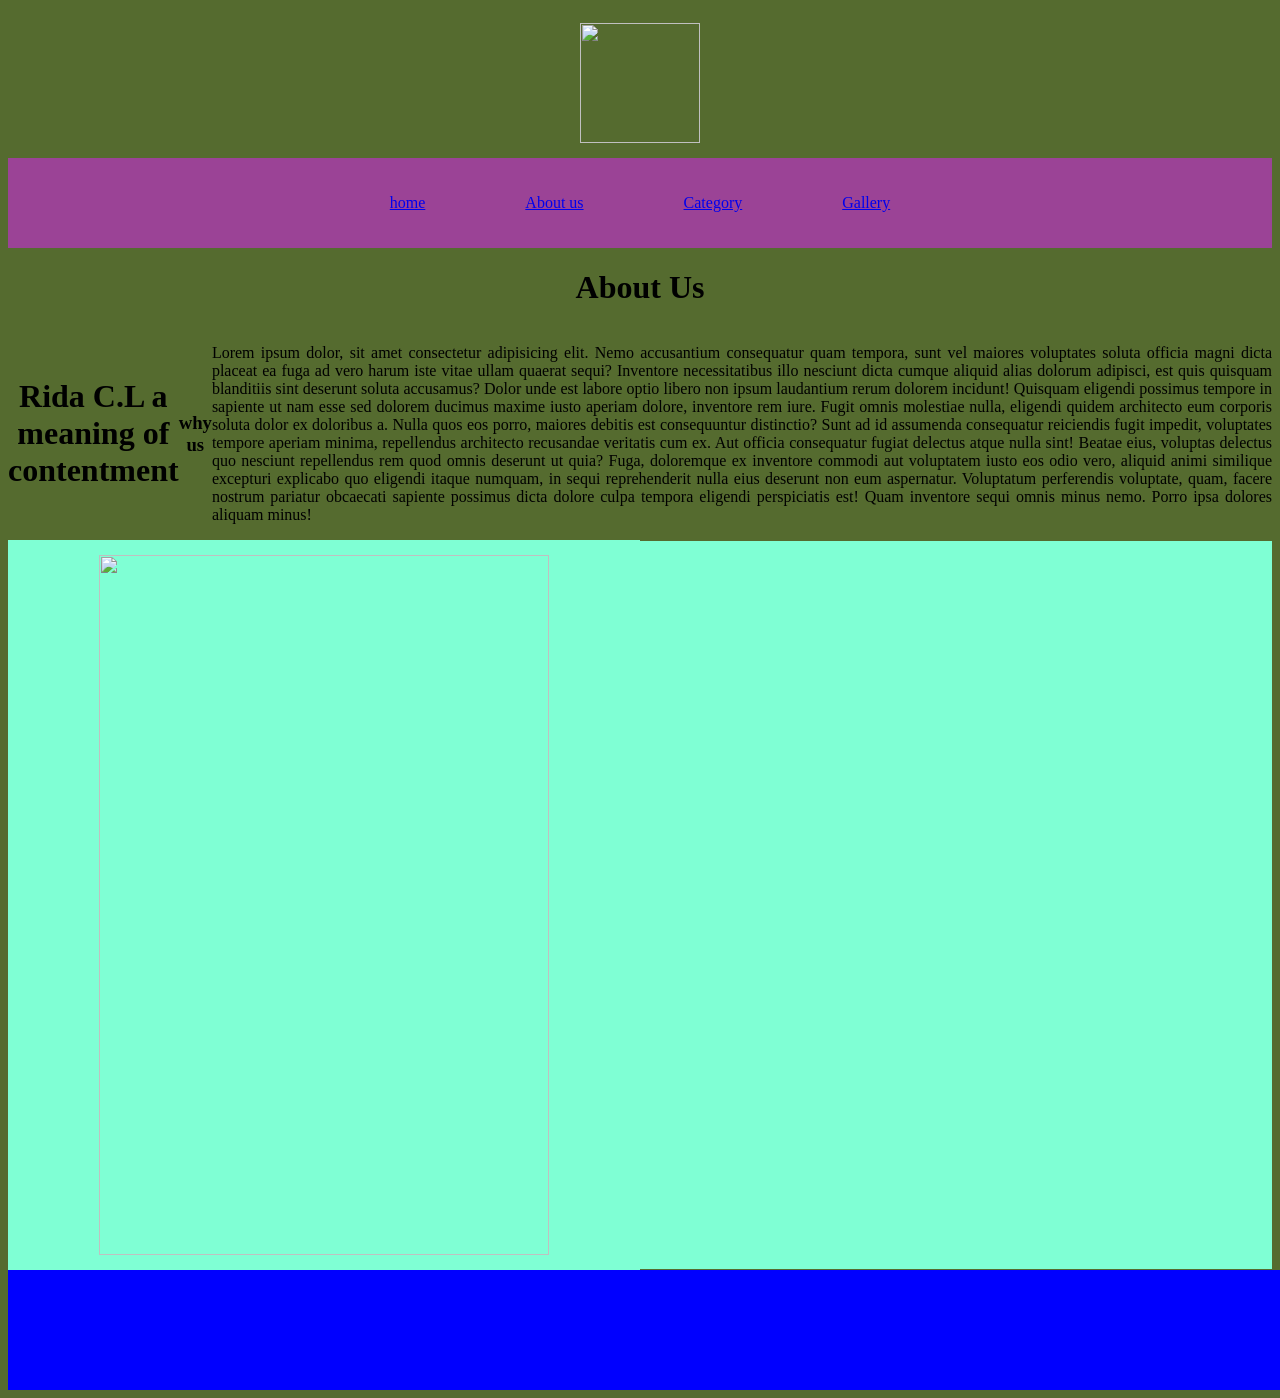
==== about.html @ 9226c7c2 "base 0 setup" ====
<!DOCTYPE html>
<html lang="en">
<head>
    <meta charset="UTF-8">
    <meta name="viewport" content="width=device-width, initial-scale=1.0">
    <title>demo</title>
    <link rel="stylesheet" href="style.css">
</head>
<body>
    <div class="center" >
        <img id="logo" src="https://encrypted-tbn0.gstatic.com/images?q=tbn:ANd9GcSZ584acfWMPuHP7nRm1z5_Yt5zLmKyGrANsQ&s" alt="">
    </div>
    <div class="class">
        <div class="navLinks"><a href="./index.html">home</a></div>
        <div class="navLinks"><a href="./about.html">About us</a></div>
        <div class="navLinks"><a href="./category.html">Category</a></div>
        <div class="navLinks"><a href="./gallery.html">Gallery</a></div>
    </div>
    <div>
        <h1 class="text-center">About Us</h1>
    </div>
    <div class="center">
        <h1 class="text-center">Rida C.L a meaning of contentment</h1>
        <h3 class="text-center">why us</h3>
        <p>Lorem ipsum dolor, sit amet consectetur adipisicing elit. Nemo accusantium consequatur quam tempora, sunt vel maiores voluptates soluta officia magni dicta placeat ea fuga ad vero harum iste vitae ullam quaerat sequi? Inventore necessitatibus illo nesciunt dicta cumque aliquid alias dolorum adipisci, est quis quisquam blanditiis sint deserunt soluta accusamus? Dolor unde est labore optio libero non ipsum laudantium rerum dolorem incidunt! Quisquam eligendi possimus tempore in sapiente ut nam esse sed dolorem ducimus maxime iusto aperiam dolore, inventore rem iure. Fugit omnis molestiae nulla, eligendi quidem architecto eum corporis soluta dolor ex doloribus a. Nulla quos eos porro, maiores debitis est consequuntur distinctio? Sunt ad id assumenda consequatur reiciendis fugit impedit, voluptates tempore aperiam minima, repellendus architecto recusandae veritatis cum ex. Aut officia consequatur fugiat delectus atque nulla sint! Beatae eius, voluptas delectus quo nesciunt repellendus rem quod omnis deserunt ut quia? Fuga, doloremque ex inventore commodi aut voluptatem iusto eos odio vero, aliquid animi similique excepturi explicabo quo eligendi itaque numquam, in sequi reprehenderit nulla eius deserunt non eum aspernatur. Voluptatum perferendis voluptate, quam, facere nostrum pariatur obcaecati sapiente possimus dicta dolore culpa tempora eligendi perspiciatis est! Quam inventore sequi omnis minus nemo. Porro ipsa dolores aliquam minus!</p>
    </div>
    <div class="row">
        <div class="half center"><img id="map" src="https://encrypted-tbn0.gstatic.com/images?q=tbn:ANd9GcSZYbRCf2S3jAubgTmNQi9IJPdprsr9EpzipQ&s" alt=""></div>
       <div class="half center"> <iframe src="https://www.google.com/maps/embed?pb=!1m18!1m12!1m3!1d27297.50704779843!2d76.12238014492242!3d31.21550990868659!2m3!1f0!2f0!3f0!3m2!1i1024!2i768!4f13.1!3m3!1m2!1s0x391abf0ab28886b1%3A0x6378c3f3389d6276!2sGarhshankar%2C%20Punjab%20144527!5e0!3m2!1sen!2sin!4v1779979098706!5m2!1sen!2sin" width=" 450" height="728" style="border:0;" allowfullscreen="" loading="lazy" referrerpolicy="no-referrer-when-downgrade"></iframe></div>
    </div>
    
   
    <div id="footer"></div>
        
    
</body>
</html>
---- style.css ----
.class{
    height: 90px;
    background-color: rgb(155, 67, 150);
    display: flex;
    justify-content: center;
    align-items: center;

}
.row{
    display: flex;
    align-items: center;
    justify-content: center;
    flex-direction: row;

}
#contentBox{
    height: 100%;
    width: 33.3%;
    background-color: brown;
    margin: 15px;
}
#footer{ 
    height: 120px; 
    width: 180vh;
    background-color: blue;
} 
body{ 
    background-color: darkolivegreen;
}
p{
    text-align: justify;
}


.navLinks{ 
    margin-left: 50px;
    margin-right: 50px;
}
#logo{
    height: 120px;
    width: 120px;
}
.center{
     display: flex;
    justify-content: center;
    align-items: center;
}
img{
    height: 500px;
    width: 450px;
    margin: 15px;
}
#map{
    height: 700px;
    margin: 15px;
}
.text-center{
    text-align: center;
}
.half{
    width: 50%;
    background-color: aquamarine;
}
#category{
    height: 100%;
    width: 25%;
    background-color: rgb(159, 159, 214);
    margin: 15px;
}
#options{
    width: 75%;
    height: 220vh;
    background-color: palevioletred;
}
.cate{
    height: 400px;
    width: 33%;
    margin: 20px;
}
.line{
    display: flex;
}
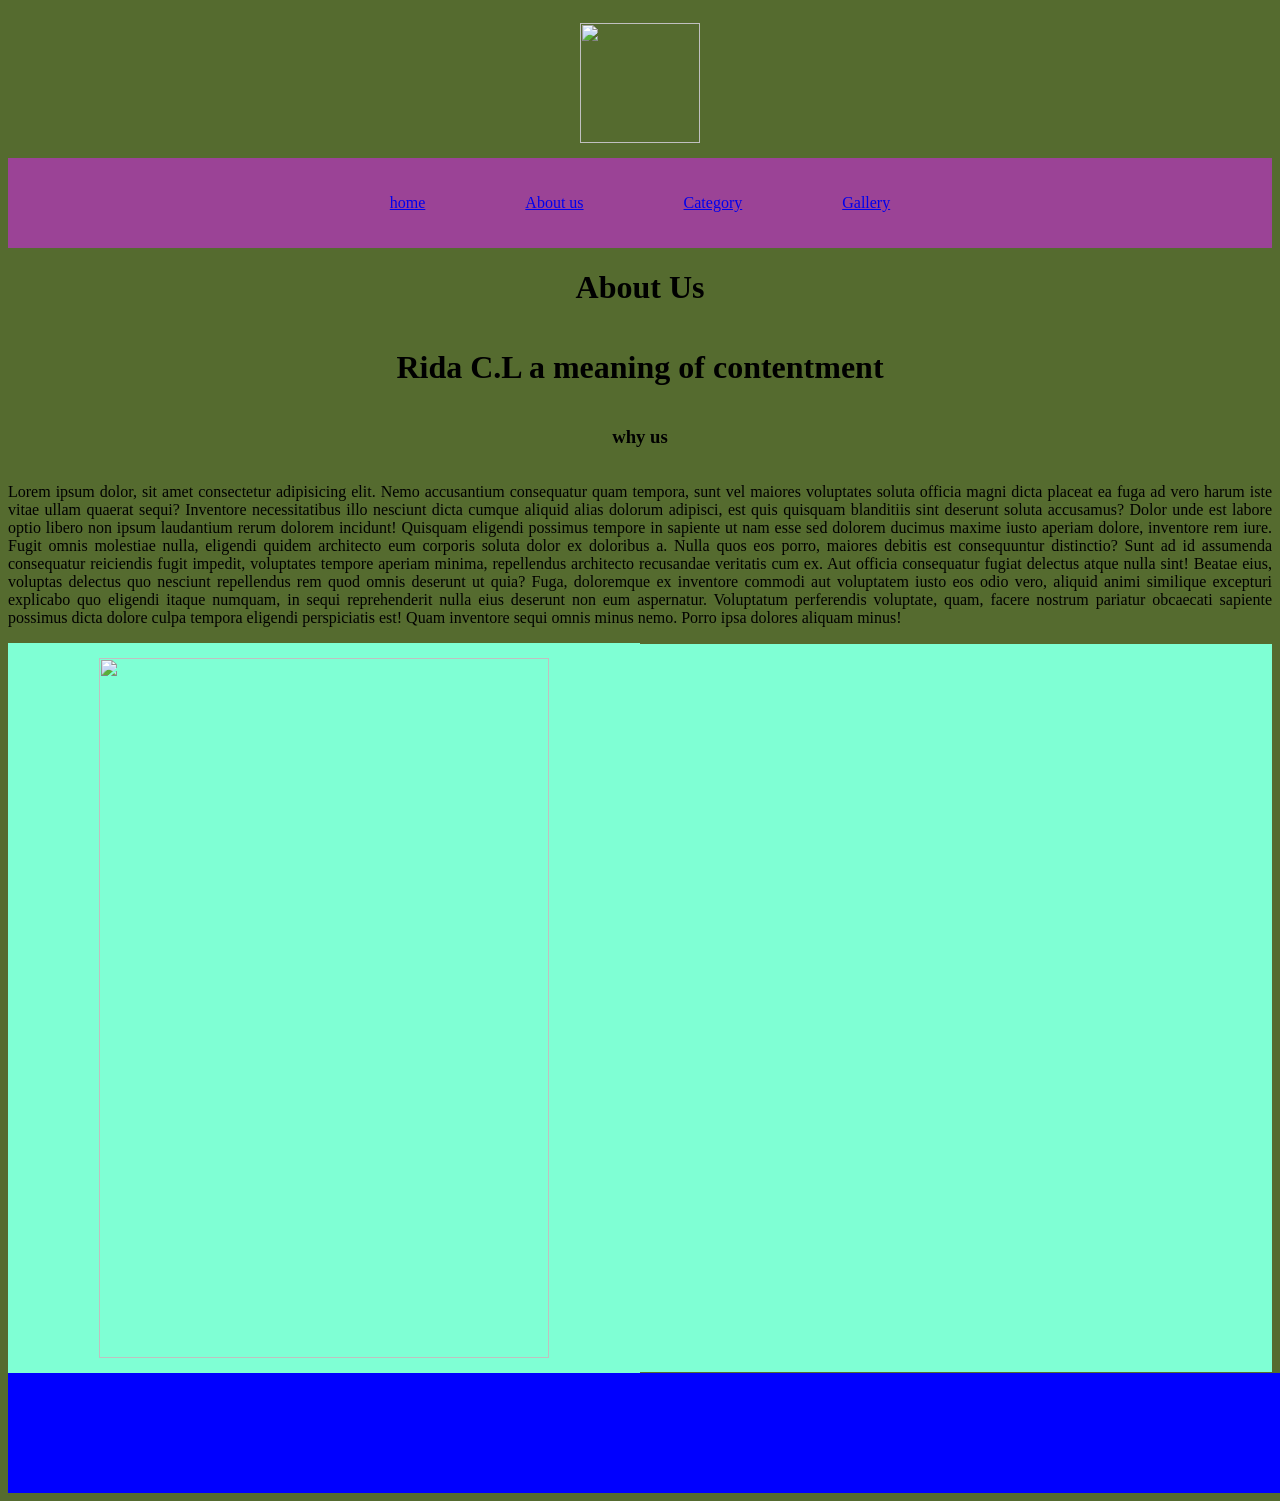
==== commit 176de51a: "new class added" ====
--- a/about.html
+++ b/about.html
@@ -19,7 +19,7 @@
     <div>
         <h1 class="text-center">About Us</h1>
     </div>
-    <div class="center">
+    <div class="center column">
         <h1 class="text-center">Rida C.L a meaning of contentment</h1>
         <h3 class="text-center">why us</h3>
         <p>Lorem ipsum dolor, sit amet consectetur adipisicing elit. Nemo accusantium consequatur quam tempora, sunt vel maiores voluptates soluta officia magni dicta placeat ea fuga ad vero harum iste vitae ullam quaerat sequi? Inventore necessitatibus illo nesciunt dicta cumque aliquid alias dolorum adipisci, est quis quisquam blanditiis sint deserunt soluta accusamus? Dolor unde est labore optio libero non ipsum laudantium rerum dolorem incidunt! Quisquam eligendi possimus tempore in sapiente ut nam esse sed dolorem ducimus maxime iusto aperiam dolore, inventore rem iure. Fugit omnis molestiae nulla, eligendi quidem architecto eum corporis soluta dolor ex doloribus a. Nulla quos eos porro, maiores debitis est consequuntur distinctio? Sunt ad id assumenda consequatur reiciendis fugit impedit, voluptates tempore aperiam minima, repellendus architecto recusandae veritatis cum ex. Aut officia consequatur fugiat delectus atque nulla sint! Beatae eius, voluptas delectus quo nesciunt repellendus rem quod omnis deserunt ut quia? Fuga, doloremque ex inventore commodi aut voluptatem iusto eos odio vero, aliquid animi similique excepturi explicabo quo eligendi itaque numquam, in sequi reprehenderit nulla eius deserunt non eum aspernatur. Voluptatum perferendis voluptate, quam, facere nostrum pariatur obcaecati sapiente possimus dicta dolore culpa tempora eligendi perspiciatis est! Quam inventore sequi omnis minus nemo. Porro ipsa dolores aliquam minus!</p>
--- a/style.css
+++ b/style.css
@@ -11,6 +11,14 @@
     align-items: center;
     justify-content: center;
     flex-direction: row;
+
+}
+
+.column{
+    display: flex;
+    align-items: center;
+    justify-content: center;
+    flex-direction: column;
 
 }
 #contentBox{
@@ -56,6 +64,7 @@
 }
 .text-center{
     text-align: center;
+   
 }
 .half{
     width: 50%;
